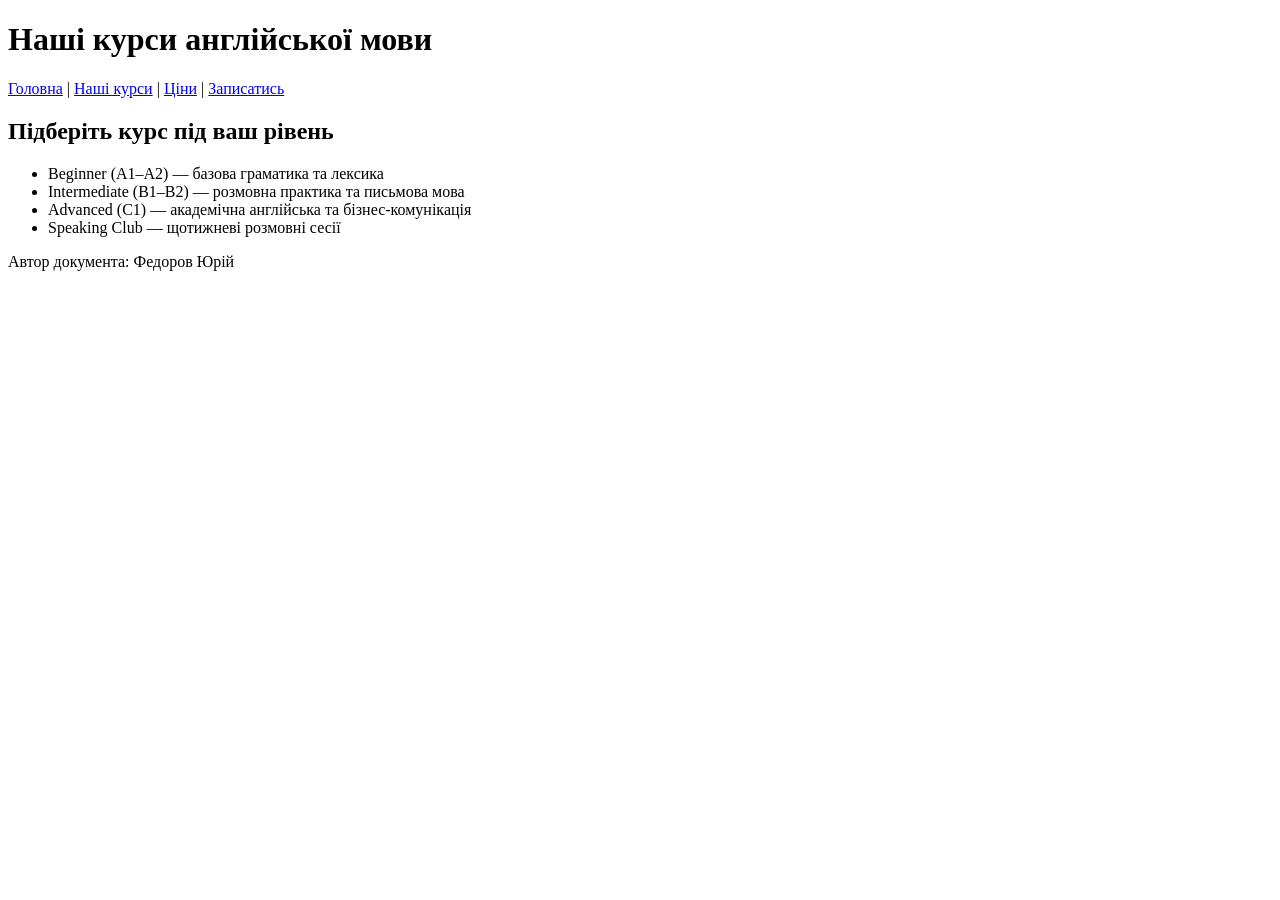
==== lab1/courses.html @ 6ac3e7c4 "lab1" ====
<!DOCTYPE html>
<html lang="uk">
<head>
    <meta charset="UTF-8">
    <meta name="author" content="Федоров Юрій">
    <title>English Store — Наші курси</title>
</head>
<body>
    <header>
        <h1>Наші курси англійської мови</h1>
        <nav>
            <a href="index.html">Головна</a> |
            <a href="courses.html">Наші курси</a> |
            <a href="pricing.html">Ціни</a> |
            <a href="register.html">Записатись</a>
        </nav>
    </header>

    <main>
        <h2>Підберіть курс під ваш рівень</h2>
        <ul>
            <li>Beginner (A1–A2) — базова граматика та лексика</li>
            <li>Intermediate (B1–B2) — розмовна практика та письмова мова</li>
            <li>Advanced (C1) — академічна англійська та бізнес-комунікація</li>
            <li>Speaking Club — щотижневі розмовні сесії</li>
        </ul>
    </main>

    <footer>
        <p>Автор документа: Федоров Юрій</p>
    </footer>
</body>
</html>
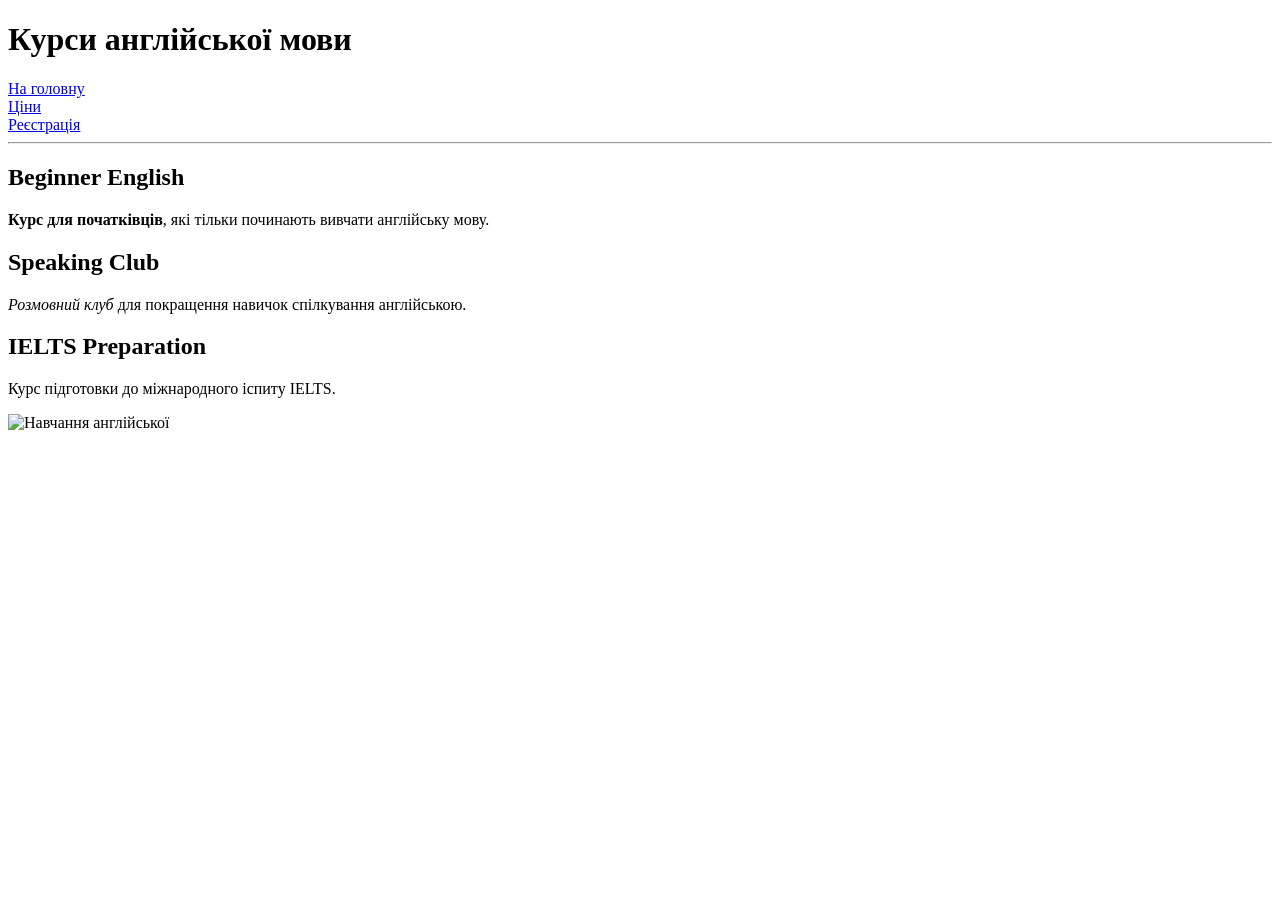
==== commit 853fb67b: "lab2" ====
--- a/lab1/courses.html
+++ b/lab1/courses.html
@@ -2,32 +2,28 @@
 <html lang="uk">
 <head>
     <meta charset="UTF-8">
-    <meta name="author" content="Федоров Юрій">
-    <title>English Store — Наші курси</title>
+    <title>Курси Smart English</title>
 </head>
 <body>
-    <header>
-        <h1>Наші курси англійської мови</h1>
-        <nav>
-            <a href="index.html">Головна</a> |
-            <a href="courses.html">Наші курси</a> |
-            <a href="pricing.html">Ціни</a> |
-            <a href="register.html">Записатись</a>
-        </nav>
-    </header>
 
-    <main>
-        <h2>Підберіть курс під ваш рівень</h2>
-        <ul>
-            <li>Beginner (A1–A2) — базова граматика та лексика</li>
-            <li>Intermediate (B1–B2) — розмовна практика та письмова мова</li>
-            <li>Advanced (C1) — академічна англійська та бізнес-комунікація</li>
-            <li>Speaking Club — щотижневі розмовні сесії</li>
-        </ul>
-    </main>
+<h1>Курси англійської мови</h1>
 
-    <footer>
-        <p>Автор документа: Федоров Юрій</p>
-    </footer>
+<a href="index.html">На головну</a><br>
+<a href="pricing.html">Ціни</a><br>
+<a href="register.html">Реєстрація</a>
+
+<hr>
+
+<h2>Beginner English</h2>
+<p><b>Курс для початківців</b>, які тільки починають вивчати англійську мову.</p>
+
+<h2>Speaking Club</h2>
+<p><i>Розмовний клуб</i> для покращення навичок спілкування англійською.</p>
+
+<h2 id="ielts">IELTS Preparation</h2>
+<p>Курс підготовки до міжнародного іспиту IELTS.</p>
+
+<img src="images/study.jpg" width="350" height="220" alt="Навчання англійської">
+
 </body>
-</html>
+</html>
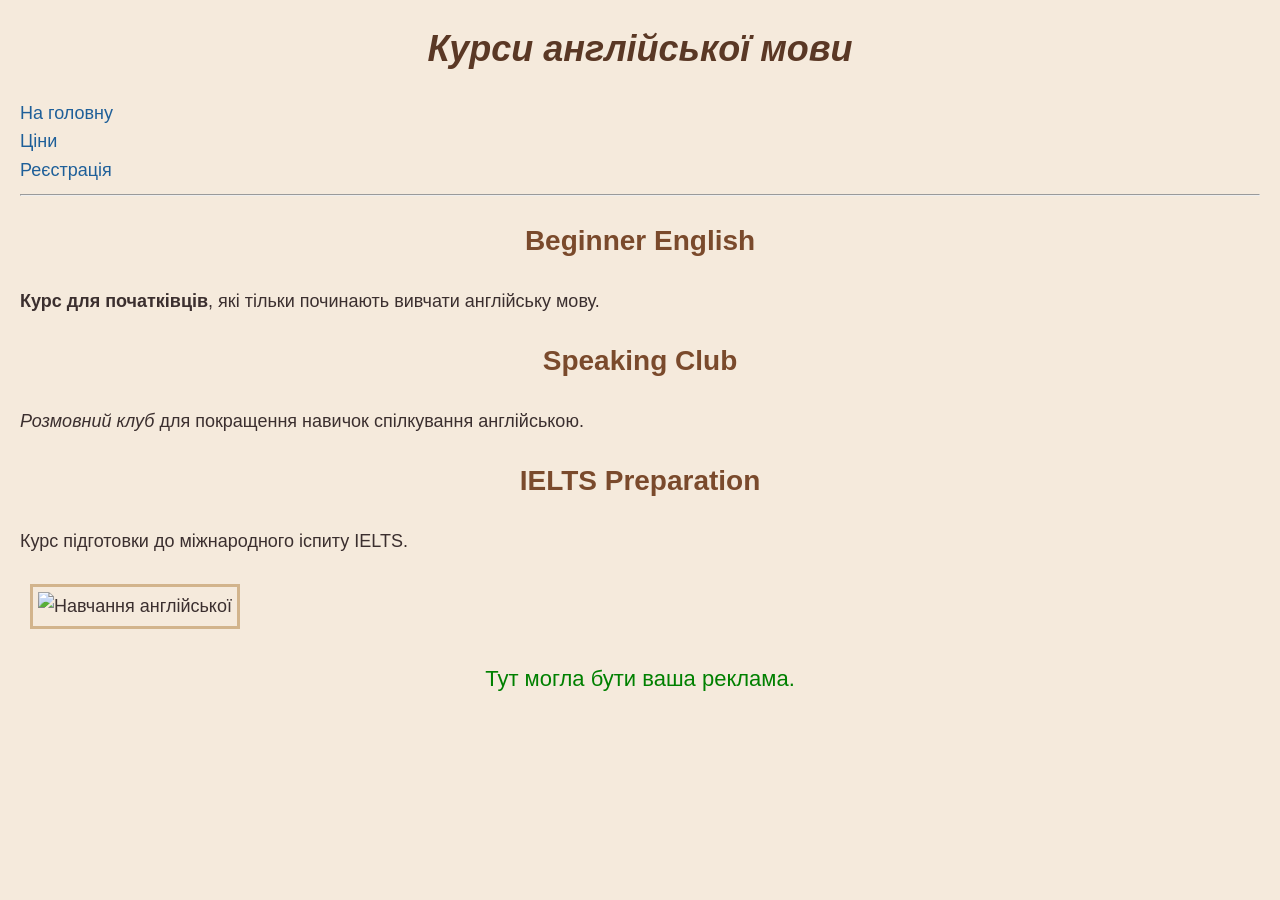
==== commit 0c4adf54: "lab3" ====
--- a/lab1/courses.html
+++ b/lab1/courses.html
@@ -1,6 +1,7 @@
 <!DOCTYPE html>
 <html lang="uk">
 <head>
+    <link rel="stylesheet" href="style.css">
     <meta charset="UTF-8">
     <title>Курси Smart English</title>
 </head>
@@ -25,5 +26,12 @@
 
 <img src="images/study.jpg" width="350" height="220" alt="Навчання англійської">
 
+
+<p style="color: green; font-size: 22px; text-align: center;">
+    Тут могла бути ваша реклама.
+</p>
+
+
+
 </body>
 </html>
--- a/lab1/style.css
+++ b/lab1/style.css
@@ -0,0 +1,130 @@
+body {
+    background-color: #f5eadc;
+    font-family: Arial, sans-serif;
+    font-size: 18px;
+    color: #3b2f2f;
+    line-height: 1.6;
+    text-align: left;
+    margin: 20px;
+}
+
+h1 {
+    color: #5a3825;
+    font-size: 36px;
+    font-style: italic;
+    text-align: center;
+    line-height: 1.4;
+}
+
+h2 {
+    color: #7a4a2c;
+    font-size: 28px;
+    text-align: center;
+}
+
+a {
+    color: #1e5f99;
+    font-size: 18px;
+    text-decoration: none;
+}
+
+a:hover {
+    color: orange;
+    text-decoration: underline;
+}
+
+.main-title {
+    color: #6b3e26;
+    font-size: 40px;
+    text-align: center;
+}
+
+.text-info {
+    color: #4b3832;
+    font-size: 19px;
+    line-height: 1.8;
+    text-align: justify;
+}
+
+#contacts {
+    color: #8b4513;
+    background-color: #fff3e0;
+    padding: 10px;
+    border: 2px solid #8b4513;
+}
+
+#important-text {
+    color: red !important;
+    font-weight: bold;
+}
+
+/* Списки */
+
+ul {
+    background-color: #fff8dc;
+    border: 2px solid #d2b48c;
+    padding: 20px 40px;
+    margin: 20px;
+    font-size: 18px;
+}
+
+ol {
+    background-color: #faebd7;
+    border: 2px dashed #a0522d;
+    padding: 20px 40px;
+    margin: 20px;
+}
+
+dl {
+    background-color: #fffaf0;
+    border: 2px solid #deb887;
+    padding: 20px;
+    margin: 20px;
+}
+
+dt {
+    color: #5a3825;
+    font-weight: bold;
+    font-size: 20px;
+}
+
+dd {
+    color: #3b2f2f;
+    margin-bottom: 10px;
+}
+
+/* Таблиці */
+
+table {
+    width: 80%;
+    margin: 20px auto;
+    border-collapse: collapse;
+    background-color: #fffaf0;
+    font-size: 17px;
+}
+
+caption {
+    font-size: 22px;
+    color: #5a3825;
+    font-weight: bold;
+    margin-bottom: 10px;
+}
+
+th {
+    background-color: #c19a6b;
+    color: white;
+    padding: 12px;
+    border: 2px solid #5a3825;
+}
+
+td {
+    padding: 10px;
+    border: 2px solid #8b4513;
+    text-align: center;
+}
+
+img {
+    border: 3px solid #d2b48c;
+    padding: 5px;
+    margin: 10px;
+}
